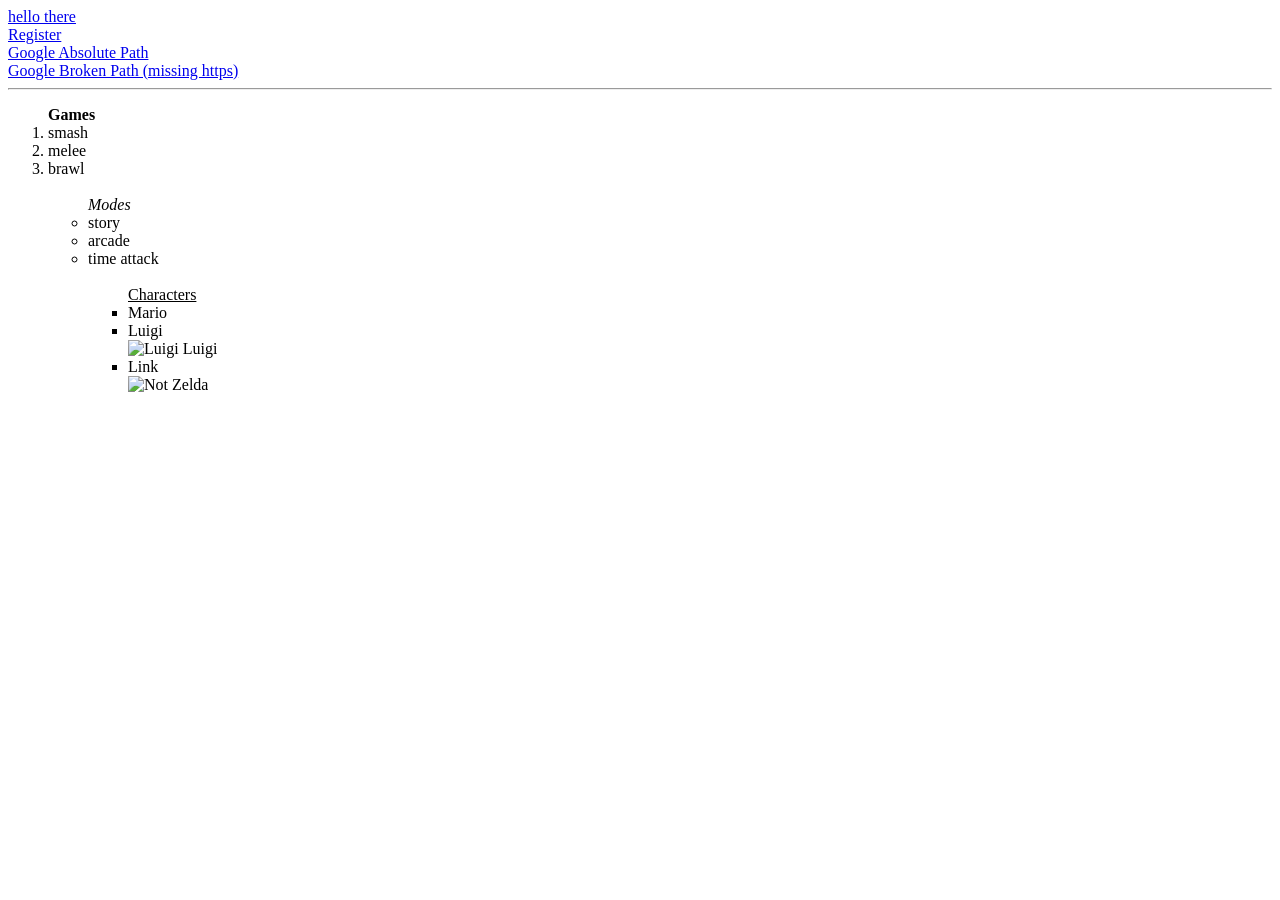
==== index.html @ a722e611 "Initial material migration Initial movement of course material into a git repository." ====
<!DOCTYPE html>
<html>
	<head>
		<title>My First Web Site</title>
	</head>
	<body>
		<a href="AnchorTag.htm" title="Link to first sub page created from the Anchor Tag lesson" target="new">hello there</a><br>
		<a href="register.html">Register</a><br>
		<a href="https://www.google.com">Google Absolute Path</a><br>
		<a href="www.google.com">Google Broken Path (missing https)</a><br>
		<hr>
		<ol>
			<strong>Games</strong>
			<li>smash</li>
			<li>melee</li>
			<li>brawl</li>
			<ul><br>
				<em>Modes</em>
				<li>story</li>
				<li>arcade</li>
				<li>time attack</li>
				<ul><br>
					<u>Characters</u>
					<li>Mario</li>
					<li>Luigi</li>
					<img src="https://mariopartylegacy.com/wp-content/uploads/2011/08/luigiprofile.png" alt="Luigi Luigi" width=50>
					<li>Link</li>
					<img src="https://images.cults3d.com/VisvatSpAsbfY1C_uCu6QijvQLU=/516x516/https://files.cults3d.com/uploaders/13844179/illustration-file/aa43167f-f3eb-4049-a0cc-bd69113fe809/Link-Top-10-best-video-game-characters.jpg#1" title="Not Zelda" height="50">
				</ul>
			</ul>
		</ol>
	</body>
</html>
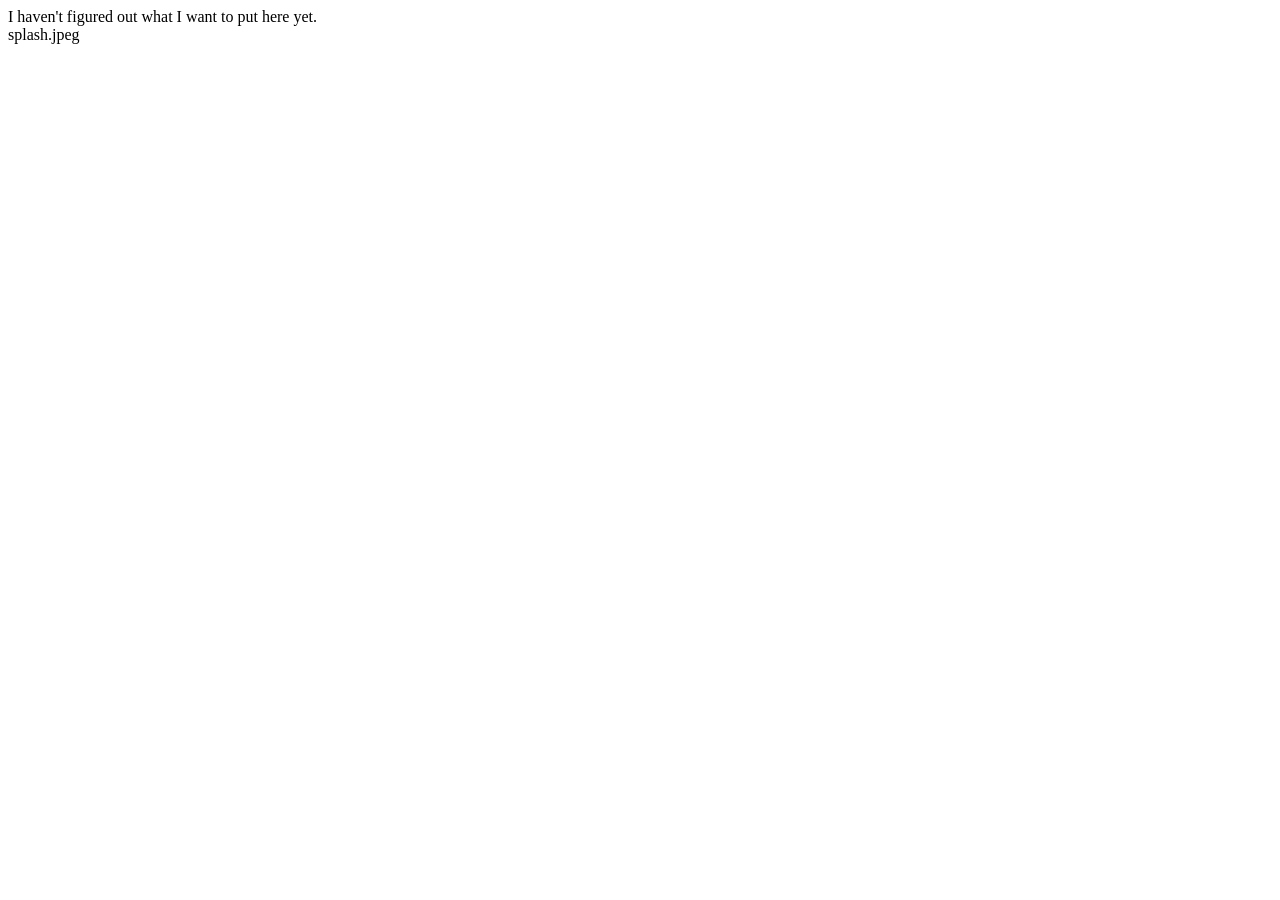
==== commit de800ecf: "grid start and new index Started working on the grid section. Inserted a temporary page for the home" ====
--- a/index.html
+++ b/index.html
@@ -1,34 +1,13 @@
 <!DOCTYPE html>
 <html>
-	<head>
-		<title>My First Web Site</title>
-	</head>
-	<body>
-		<a href="AnchorTag.htm" title="Link to first sub page created from the Anchor Tag lesson" target="new">hello there</a><br>
-		<a href="register.html">Register</a><br>
-		<a href="https://www.google.com">Google Absolute Path</a><br>
-		<a href="www.google.com">Google Broken Path (missing https)</a><br>
-		<hr>
-		<ol>
-			<strong>Games</strong>
-			<li>smash</li>
-			<li>melee</li>
-			<li>brawl</li>
-			<ul><br>
-				<em>Modes</em>
-				<li>story</li>
-				<li>arcade</li>
-				<li>time attack</li>
-				<ul><br>
-					<u>Characters</u>
-					<li>Mario</li>
-					<li>Luigi</li>
-					<img src="https://mariopartylegacy.com/wp-content/uploads/2011/08/luigiprofile.png" alt="Luigi Luigi" width=50>
-					<li>Link</li>
-					<img src="https://images.cults3d.com/VisvatSpAsbfY1C_uCu6QijvQLU=/516x516/https://files.cults3d.com/uploaders/13844179/illustration-file/aa43167f-f3eb-4049-a0cc-bd69113fe809/Link-Top-10-best-video-game-characters.jpg#1" title="Not Zelda" height="50">
-				</ul>
-			</ul>
-		</ol>
-	</body>
-</html>
-
+<head>
+	<meta charset="utf-8">
+	<meta name="viewport" content="width=device-width, initial-scale=1">
+	<title>Welcome</title>
+</head>
+<body>
+I haven't figured out what I want to put here yet. 
+<br>
+splash.jpeg
+</body>
+</html>
